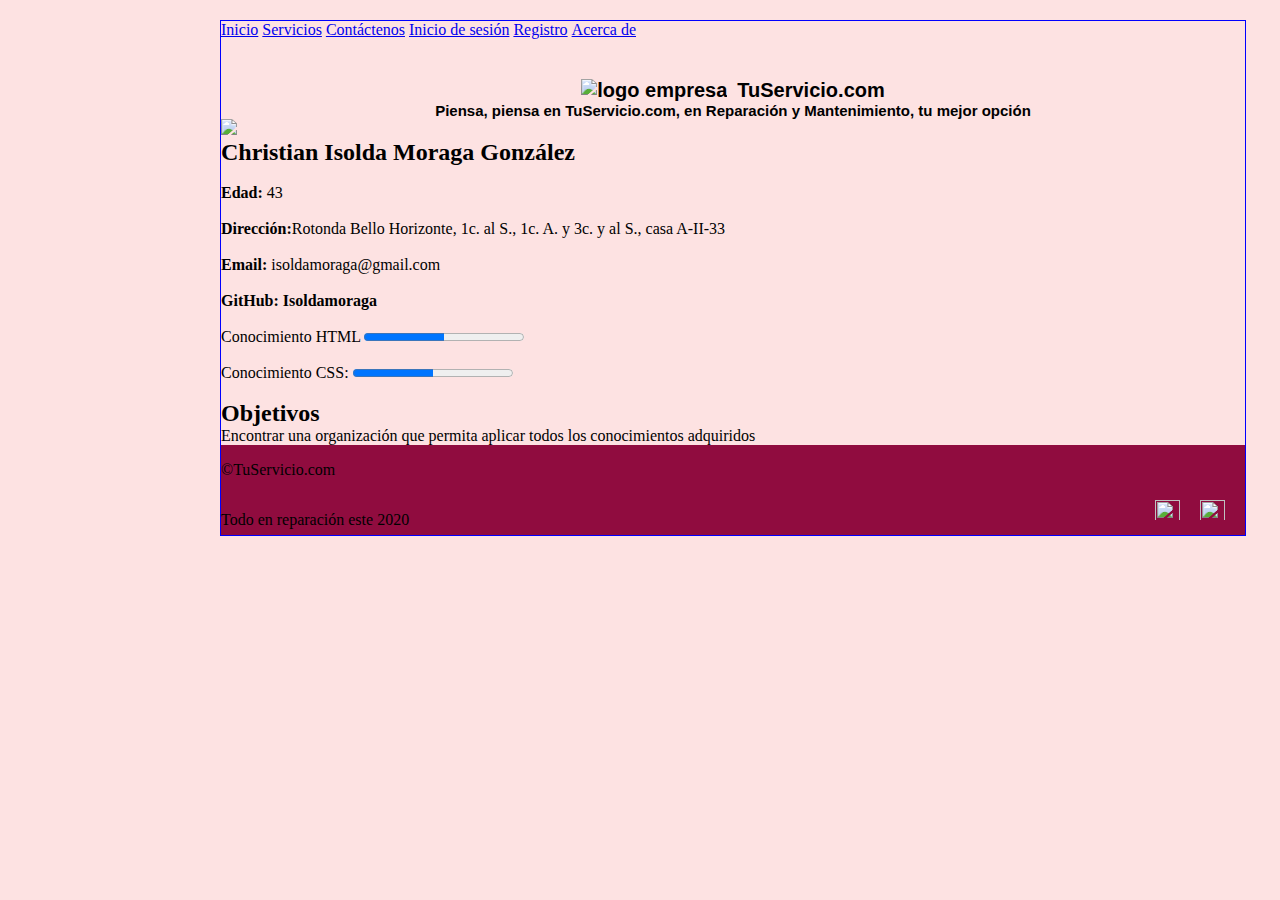
==== acercade.html @ 2efae2e3 "Se adjunta archivo acercade.html y foto para cv" ====
<!DOCTYPE html>
<html lang="es">
<head>
    <meta charset="UTF-8">
    <meta name="viewport" content="width=device-width, initial-scale=1.0">
    <meta name="keywords" content="servicio, reparación, mantenimiento de computadoras">
    <meta name="author" content="Isolda Moraga">
    <meta name="description" content="Reparación y mantenimiento de computadoras">
    <link rel="stylesheet" href="style.css">
    <title>TuServicio.com</title>
</head>
<body>
    <nav>
        <ul>
           <li><a href="index.html">Inicio</a></li>
           <li><a href="servicios.html">Servicios</a></li>
           <li><a href="contactenos.html">Contáctenos</a></li>
           <li><a href="iniciosesion.html">Inicio de sesión</a></li>
           <li><a href="registro.html">Registro</a></li>
           <li><a href="acercade.html">Acerca de</a></li>
       </ul>
   </nav> 
    <header>
            <h1><img src="imagenes/undraw_clean_up_ucm0.svg" alt="logo empresa" id="logo">TuServicio.com</h1>
            <h2>Piensa, piensa en TuServicio.com, en Reparación y Mantenimiento, tu mejor opción</h2>  
        </header>
        
        <div class="contenedor"></div>
            <div class="principal">
                <div class="header">
                    <div><img src="imagenes/Christian Isolda Moraga González.jpg" id="foto"></div>
                    <div class="nombre">
                        <h2>Christian Isolda Moraga González</h2><br>
                        <p><b>Edad:</b>   43</p><br>
                        <p><b>Dirección:</b>Rotonda Bello Horizonte, 1c. al S., 1c. A. y 3c. y <frac12>al S.,</frac12> casa A-II-33</p>
                        <br>
                        <p><b>Email:</b> isoldamoraga@gmail.com</p>
                    </div>
                </div>
            </div><br>
            <div>
                <p><b>GitHub: Isoldamoraga</b></p>
            </div>
            <br>
            <div>Conocimiento HTML
                <progress max="100" value="50"></progress>
            </div><br>
            <div>Conocimiento CSS:
                <progress max="100" value="50"></progress>
            </div><br>
            <div class="cuerpo">
                <h2 class="titulo2">Objetivos</h2>
               <p>Encontrar una organización que permita aplicar todos los conocimientos adquiridos</p> 
            </div>
</body>
<div>
    <footer>
        <p>&copy;TuServicio.com</p>
        <a href="http://www.facebook.com"  target="-blank"><img src="imagenes/facebook.svg" id="imgfooter"></a>
        <a href="http://www.twitter.com" target="_blank"><img src="imagenes/twitter.svg" id="imgfooter"></a>
        <p>Todo en reparación este 2020</p>        
</div>
</html>
---- style.css ----
*{
    margin: 0px;
    padding: 0px;
}
#logo{
    width: 200px;
    height: 150px;
    margin-top: 20px;
    margin-right: 10px;
    justify-content: space-between;
}
nav ul li{
    display: inline-block;    
}

body{
    background-color: #fde2e2;
    width: 80%;
    height: 100%;
    border: blue solid 0.2px;
    margin-left: 220px;
    margin-top: 20px;
    margin-bottom: 20px;
}

header{
    margin-top: 20px;
    text-align: center;
}

header a :hover{
    background-color: red;
    transition: 3s;
}

#imgmant{
    width: 200px;
    height: 150px;
}

h1{
    font-family: 'Franklin Gothic Medium', 'Arial Narrow', Arial, sans-serif;
    font-size: 35px;
    text-align: center;
}

header h1{
    font-family: Verdana, Geneva, Tahoma, sans-serif;
    font-size: 20px;
}

header h2{
    font-family: 'Franklin Gothic Medium', 'Arial Narrow', Arial, sans-serif;
    font-size: 15px;
}
table{
    width: 100%;    
}

th, td{
    width: 25%;
}

td{   
    margin-top: 25px;      
    text-align: justify;
    border-spacing: 15px;
    padding: 15px;
}

footer{
    background: #900c3f;
    color: black;
    text-align: left;
    height: 90px;
    line-height: 50px;
}

#imgfooter{
    float: right;
    margin-right: 20px;
    margin-top: 0px;
    width: 25px;
    height: 25px;
    
}
table, th, td{
    border: 1px solid black;
    border-collapse: collapse;
    background-color: blanchedalmond;
    
}

th, td{
    padding: 10px;
    margin: 20px;
    text-align: center;
}

iframe{
   width: 50%;
   margin: 10px 250px;
   border: 4px;
   border-color: black;
}
address{
   padding: 10px;   
    font-size: 20px;
}
.titulo{
    font-size: 30px;
    font-family: Verdana, Geneva, Tahoma, sans-serif;
}
.sesion{
    font-size: 30px;
    font-family: 'Franklin Gothic Medium', 'Arial Narrow', Arial, sans-serif;
    
}
.iniciosesion{
    background-image: url(imagenes/concepto-inicio-sesion-nombre-usuario-seguridad-contrasena-acceso-permanente-personas-isometrica_197170-126.jpg);
    width: 80%;
    height: 400px;
    background-size: 400px;
    position: relative;
    background-repeat: no-repeat;
    margin: 10px 350px;
       
}
.iniciosesion::before{
    content: "";
    width: 100%;
    height: 100%;
    position: absolute;
    background-color: blanchedalmond;
    opacity: 0.5;
}
.label{
   position: relative;
   width: 50px;
   height: 500px;   
   margin-left: 55px;
   text-align: center;
}
.label2{
    text-align: center;
    width: 100px;
    height: 100px;    
    margin-left: 50px;    
}
.label3{
    width: 50px;
    margin-left: 55px;
    text-align: center;
}
.label4{
    width: 200px;
    margin-left: 55px;    
}
.label5{
    width: 50px;
    margin-left: 55px;    
}
.boton{
    margin-left: 20px;
}
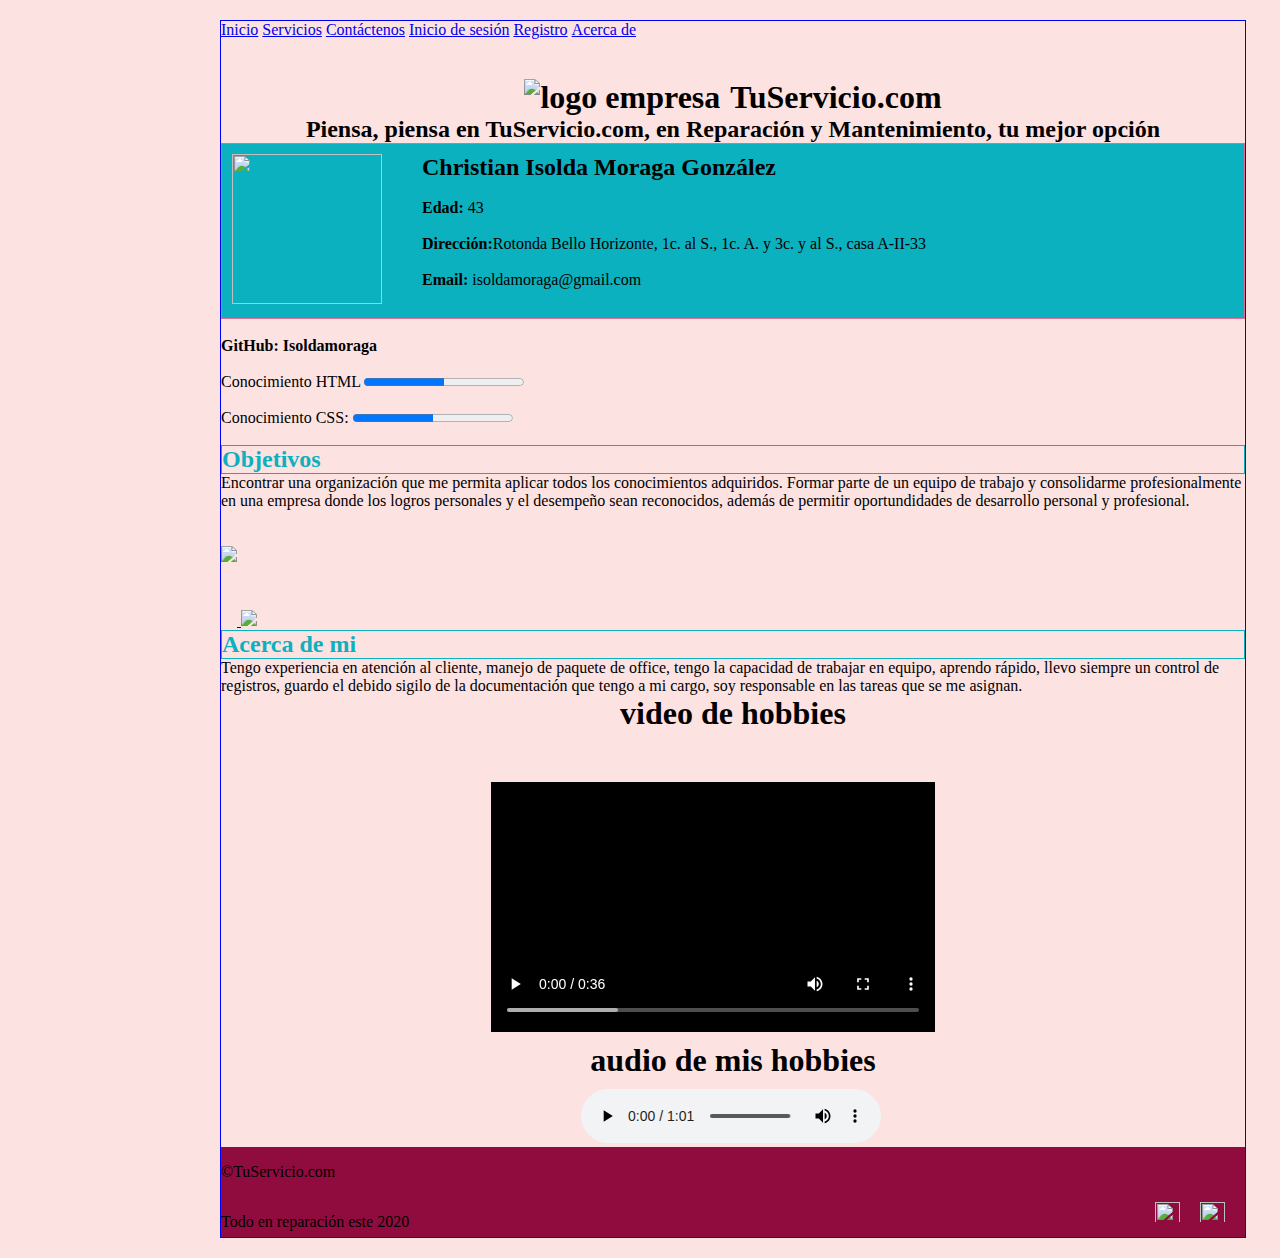
==== commit 1d99fc4d: "actualizacion de acercade.html y agrego estiloaudio.css" ====
--- a/acercade.html
+++ b/acercade.html
@@ -6,7 +6,7 @@
     <meta name="keywords" content="servicio, reparación, mantenimiento de computadoras">
     <meta name="author" content="Isolda Moraga">
     <meta name="description" content="Reparación y mantenimiento de computadoras">
-    <link rel="stylesheet" href="style.css">
+    <link rel="stylesheet" href="estiloaudios.css">
     <title>TuServicio.com</title>
 </head>
 <body>
@@ -24,8 +24,7 @@
             <h1><img src="imagenes/undraw_clean_up_ucm0.svg" alt="logo empresa" id="logo">TuServicio.com</h1>
             <h2>Piensa, piensa en TuServicio.com, en Reparación y Mantenimiento, tu mejor opción</h2>  
         </header>
-        
-        <div class="contenedor"></div>
+        <div></div>
             <div class="principal">
                 <div class="header">
                     <div><img src="imagenes/Christian Isolda Moraga González.jpg" id="foto"></div>
@@ -50,8 +49,32 @@
             </div><br>
             <div class="cuerpo">
                 <h2 class="titulo2">Objetivos</h2>
-               <p>Encontrar una organización que permita aplicar todos los conocimientos adquiridos</p> 
+               <p>Encontrar una organización que me permita aplicar todos los conocimientos adquiridos. Formar parte
+                   de un equipo de trabajo y consolidarme profesionalmente en una empresa donde los logros personales y
+                   el desempeño sean reconocidos, además de permitir oportundidades de desarrollo personal y profesional.
+               </p> 
             </div>
+            <div>
+            <a class="w" href="celular: 84783305"><img id="contacto" src="imagenes/whatsapp.png"> </a>
+            <a target="_blank" href="https://www.linkedin.com/in/isolda-moraga-926b9460/"><img id="red" src="imagenes/linkedin.png"></a>
+        </div>
+        <div>
+            <h2 class="titulo2">Acerca de mi</h2>
+            <p class="presentacion">
+                Tengo experiencia en atención al cliente, manejo de paquete de office, tengo la capacidad de trabajar en equipo, aprendo rápido, llevo siempre un control
+                de registros, guardo el debido sigilo de la documentación que tengo a mi cargo, soy responsable en las tareas
+                que se me asignan.
+            </p>
+        </div>
+        <h1 id="cm">video de hobbies<video src="multimedia/zoom_1.mp4" height="250px" controls >
+ 
+        </video></h1>
+        
+        <h1 id="im">audio de mis hobbies</h1>
+        <audio  id="audio"width="300" height="32" src="multimedia/Mis hobbies y recreaciones.m4a" controls="controls"  preload="">
+        </audio>
+        
+        </p>
 </body>
 <div>
     <footer>
--- a/estiloaudios.css
+++ b/estiloaudios.css
@@ -0,0 +1,108 @@
+*{
+    margin: 0px;
+    padding: 0px;
+}
+#logo{
+    width: 200px;
+    height: 150px;
+    margin-top: 20px;
+    margin-right: 10px;
+    justify-content: space-between;
+}
+nav ul li{
+    display: inline-block;    
+}
+
+body{
+    background-color: #fde2e2;
+    width: 80%;
+    height: 100%;
+    border: blue solid 0.2px;
+    margin-left: 220px;
+    margin-top: 20px;
+    margin-bottom: 20px;
+}
+
+header{
+    margin-top: 20px;
+    text-align: center;
+}
+
+header a :hover{
+    background-color: red;
+    transition: 3s;
+}
+footer{
+    background: #900c3f;
+    color: black;
+    text-align: left;
+    height: 90px;
+    line-height: 50px;
+}
+#imgfooter{
+    float: right;
+    margin-right: 20px;
+    margin-top: 0px;
+    width: 25px;
+    height: 25px;
+    
+}
+#foto{
+    width: 150px;
+    height: 150px;
+}
+.contenedor{
+    border: 1px solid palevioletred;
+    margin: 10px 50px;
+    width: 60%;
+    background #fff;
+    padding: 10px;
+
+}
+.principal{
+    border: 1px solid palevioletred;
+    background: #0cb1bf;
+    padding: 10px;
+}
+.header{
+    display: flex;
+}
+.nombre{
+    margin-left: 40px;
+    width: 100%;
+}
+.titulo2{
+    border: 1px solid #0cb1bf;
+    color: #0cb1bf;
+}
+#w{
+    text-decoration: none;
+    text-align: left;
+}
+#contacto{
+    height:80px;
+    display: inline-block;
+    }
+#red{
+    margin-right: 20px;
+    height: 80px;
+    margin-top: 100px;
+}
+
+video{
+    display: flex;
+    margin-top: 50px;
+    margin-left:250px;
+}
+#audio{
+  margin-top: 10px;
+  margin-left: 360px;
+}
+#im{
+    text-align: center;
+    margin-top: 10px;
+}
+#cm{
+    text-align: center;
+    margin: 0px  20px;
+}